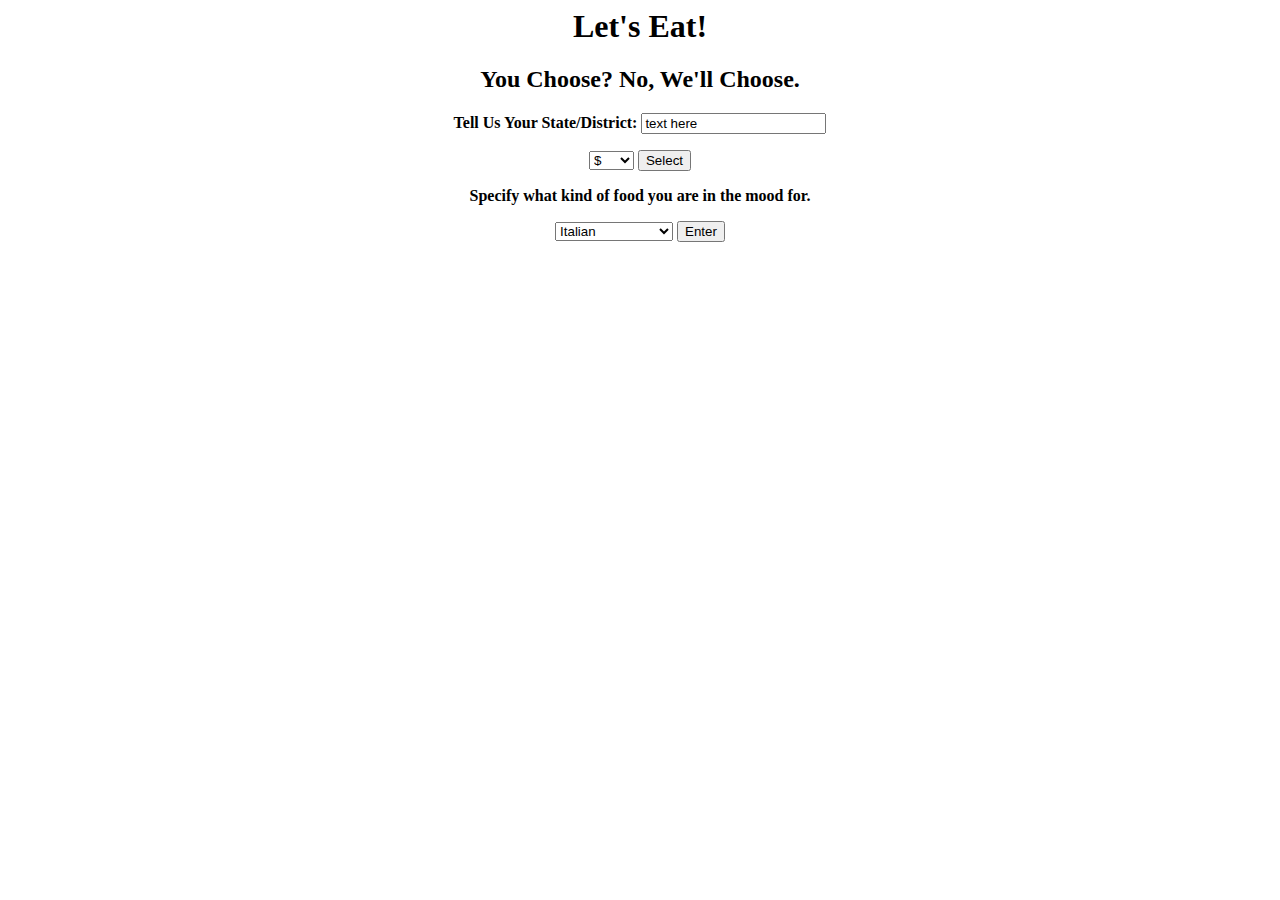
==== index.html @ 3923fe5b "Rename LetsEat.html to index.html" ====
<html>
<html lang="en">
<link rel= "stylesheet" href="LetsEat.css">
<script src= "final.js"> </script>
<header><h1><center> <b>Let's Eat!</b> </header></h1></center>
<h2> <center><b>You Choose? No, We'll Choose. </b></h2> </center>
<p><center>
         <label><b>Tell Us Your State/District:</b></label>
         <input type = "text"
                id = "myText"
                value = "text here" />
       </p></center>
<p><center>
<p><center>
  <style>
body {
    background-image: url("foodbackground.jpg");
    height: 100%
    background-attachment: scroll;
    background-position: center;
    background-repeat: no-repeat;
    background-size: cover;
}
}
</style>
</head>
<body>
  <div class="dropdown">
    <select name="price" id="price">
    <div class="dropdown-content">
      <option value= "$"> $ </option>
      <option value= "$$"> $$ </option>
      <option value= "$$$"> $$$ </option>
    </div>
  </div>
      <p><b>How much are you willing to spend?</b></p>




        </select>
        <button onClick = "innerHTML = document.getElementById('price').value"> Select </button>

      <p><b>Specify what kind of food you are in the mood for.</b></p>
        <select name="food" id ="food">
          <div class="dropdown">
            <button class="dropbtn">Dropdown</button>
            <div class="dropdown-content">
              <option value="Italian">Italian </option>
              <option value="Latin/Hispanic">Latin/Hispanic</option>
              <option value="American">American</option>
              <option value="Asian">Asian</option>
              <option value= "French">French</option>
              <option value= "Random"> Random Choice</option>
            </div>
          </div>

        </select>
        <button onClick = "userInput(document.getElementById('price').value, document.getElementById('food').value)"> Enter </button>
        <div id = "restaurant"> </div>


            </html>
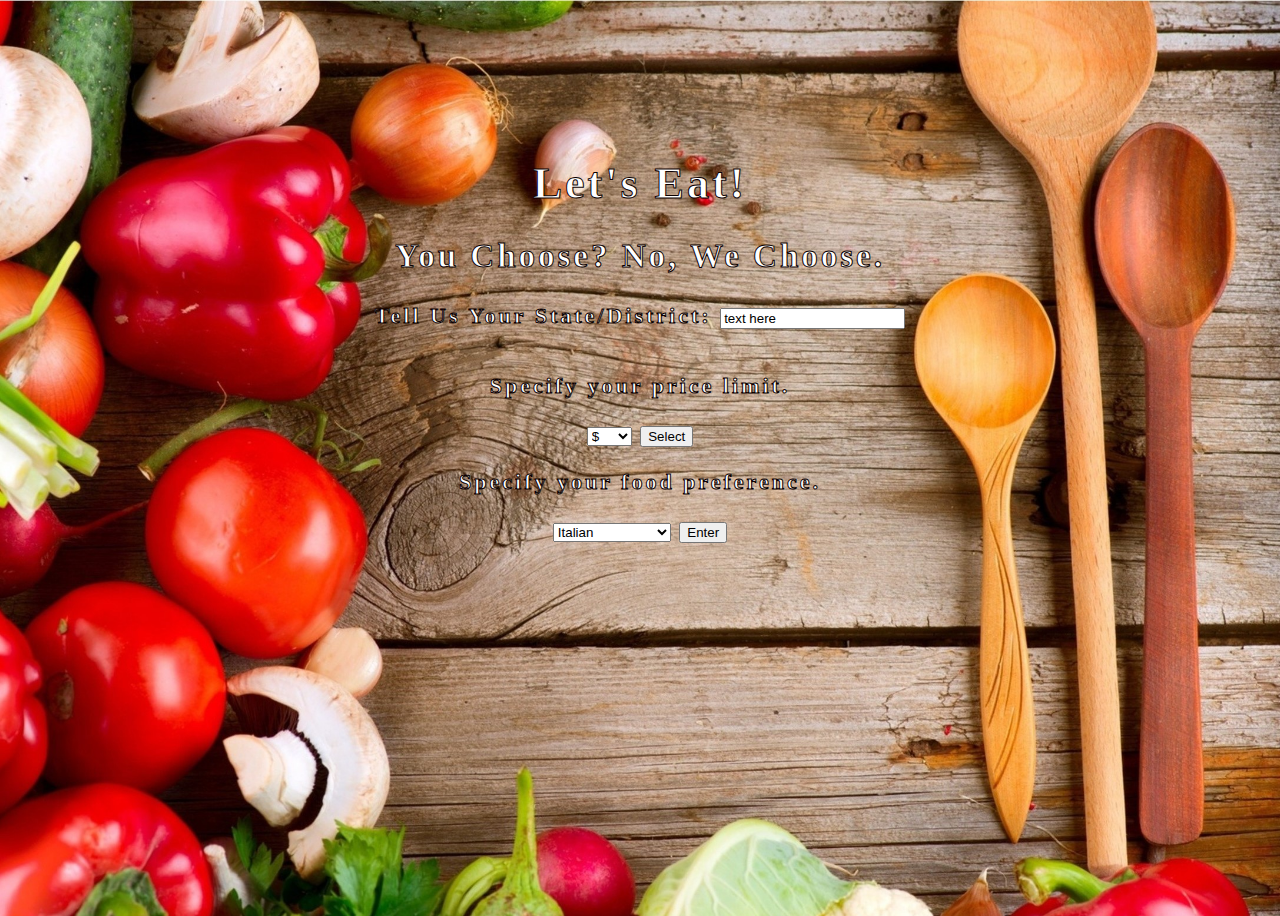
==== commit 0ca4e42f: "Rename Index.html to index.html" ====
--- a/index.html
+++ b/index.html
@@ -3,7 +3,7 @@
 <link rel= "stylesheet" href="LetsEat.css">
 <script src= "final.js"> </script>
 <header><h1><center> <b>Let's Eat!</b> </header></h1></center>
-<h2> <center><b>You Choose? No, We'll Choose. </b></h2> </center>
+<h2> <center><b>You Choose? No, We Choose. </b></h2> </center>
 <p><center>
          <label><b>Tell Us Your State/District:</b></label>
          <input type = "text"
@@ -15,7 +15,7 @@
   <style>
 body {
     background-image: url("foodbackground.jpg");
-    height: 100%
+    height: 100%;
     background-attachment: scroll;
     background-position: center;
     background-repeat: no-repeat;
@@ -26,6 +26,7 @@
 </head>
 <body>
   <div class="dropdown">
+      <p><b>Specify your price limit.</b></p>
     <select name="price" id="price">
     <div class="dropdown-content">
       <option value= "$"> $ </option>
@@ -41,7 +42,7 @@
         </select>
         <button onClick = "innerHTML = document.getElementById('price').value"> Select </button>
 
-      <p><b>Specify what kind of food you are in the mood for.</b></p>
+      <p><b>Specify your food preference.</b></p>
         <select name="food" id ="food">
           <div class="dropdown">
             <button class="dropbtn">Dropdown</button>
@@ -59,5 +60,6 @@
         <button onClick = "userInput(document.getElementById('price').value, document.getElementById('food').value)"> Enter </button>
         <div id = "restaurant"> </div>
 
+      </body>
+            </html>
 
-            </html>
--- a/LetsEat.css
+++ b/LetsEat.css
@@ -0,0 +1,94 @@
+<div class="boxed">
+  This text is enclosed in a box.
+</div>
+.boxed {
+  border: 1px solid white ;
+}
+  p{
+    font-family: impact;
+    color: white;
+    letter-spacing: 3px
+  }
+h1{
+  padding-top: 150px;
+  font-family: Impact;
+  color: white;
+  letter-spacing: 3px;
+  -webkit-text-stroke-width: 1px;
+  -webkit-text-stroke-color: #0C0000;
+}
+p{
+  font-family: Impact;
+  color: white;
+  letter-spacing: 3px;
+  -webkit-text-stroke-width: 1px;
+  -webkit-text-stroke-color: #0C0000;
+
+}
+h2{
+  color: white;
+  font-family:Impact;
+  letter-spacing: 3px;
+  -webkit-text-stroke-width: 1px;
+  -webkit-text-stroke-color: #0C0000;
+}
+
+label{
+  color: white;
+  font-family:Impact;
+  letter-spacing: 3px;
+  -webkit-text-stroke-width: 1px;
+  -webkit-text-stroke-color: #0C0000;
+}
+
+body{
+  color:#C60606;
+  font-family:Impact;
+  letter-spacing: 3px;
+  font-size: 22px;
+
+}
+
+div{}
+
+  * Dropdown Button */
+  .dropbtn {
+      background-color: #4CAF50;
+      color: white;
+      padding: 16px;
+      font-size: 16px;
+      border: none;
+  }
+
+  /* The container <div> - needed to position the dropdown content */
+  .dropdown {
+      position: relative;
+      display: inline-block;
+  }
+
+  /* Dropdown Content (Hidden by Default) */
+  .dropdown-content {
+      display: none;
+      position: absolute;
+      background-color: red;
+      min-width: 160px;
+      box-shadow: 0px 8px 16px 0px rgba(0,0,0,0.2);
+      z-index: 1;
+  }
+
+  /* Links inside the dropdown */
+  .dropdown-content a {
+      color: black;
+      padding: 12px 16px;
+      text-decoration: none;
+      display: block;
+  }
+
+  /* Change color of dropdown links on hover */
+  .dropdown-content a:hover {background-color: white;}
+
+  /* Show the dropdown menu on hover */
+  .dropdown:hover .dropdown-content {display: block;}
+
+  /* Change the background color of the dropdown button when the dropdown content is shown */
+  .dropdown:hover .dropbtn {background-color: #3e8e41;}
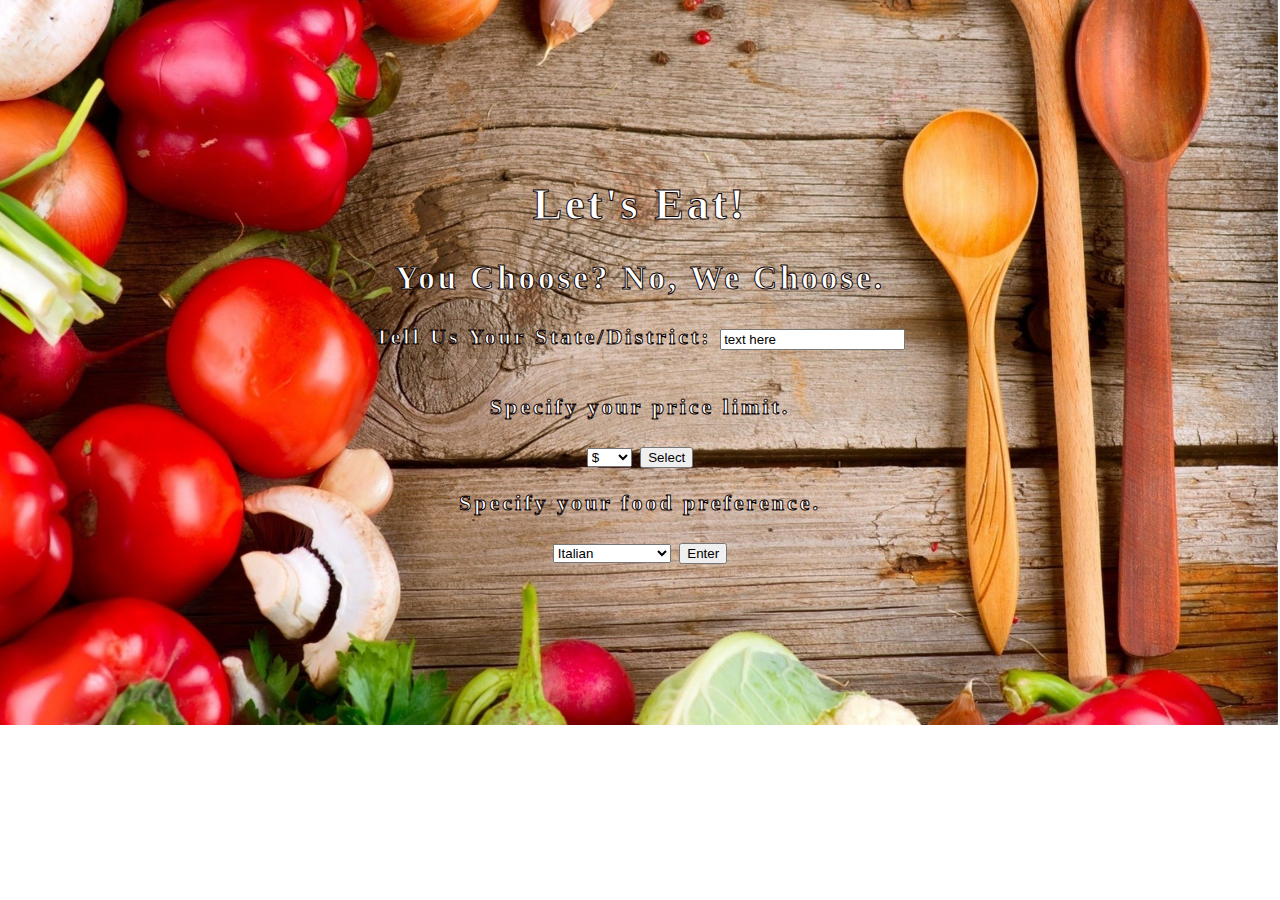
==== commit 14c34b08: "Update index.html" ====
--- a/index.html
+++ b/index.html
@@ -1,3 +1,4 @@
+<!DOCTYPE HTML>
 <html>
 <html lang="en">
 <link rel= "stylesheet" href="LetsEat.css">
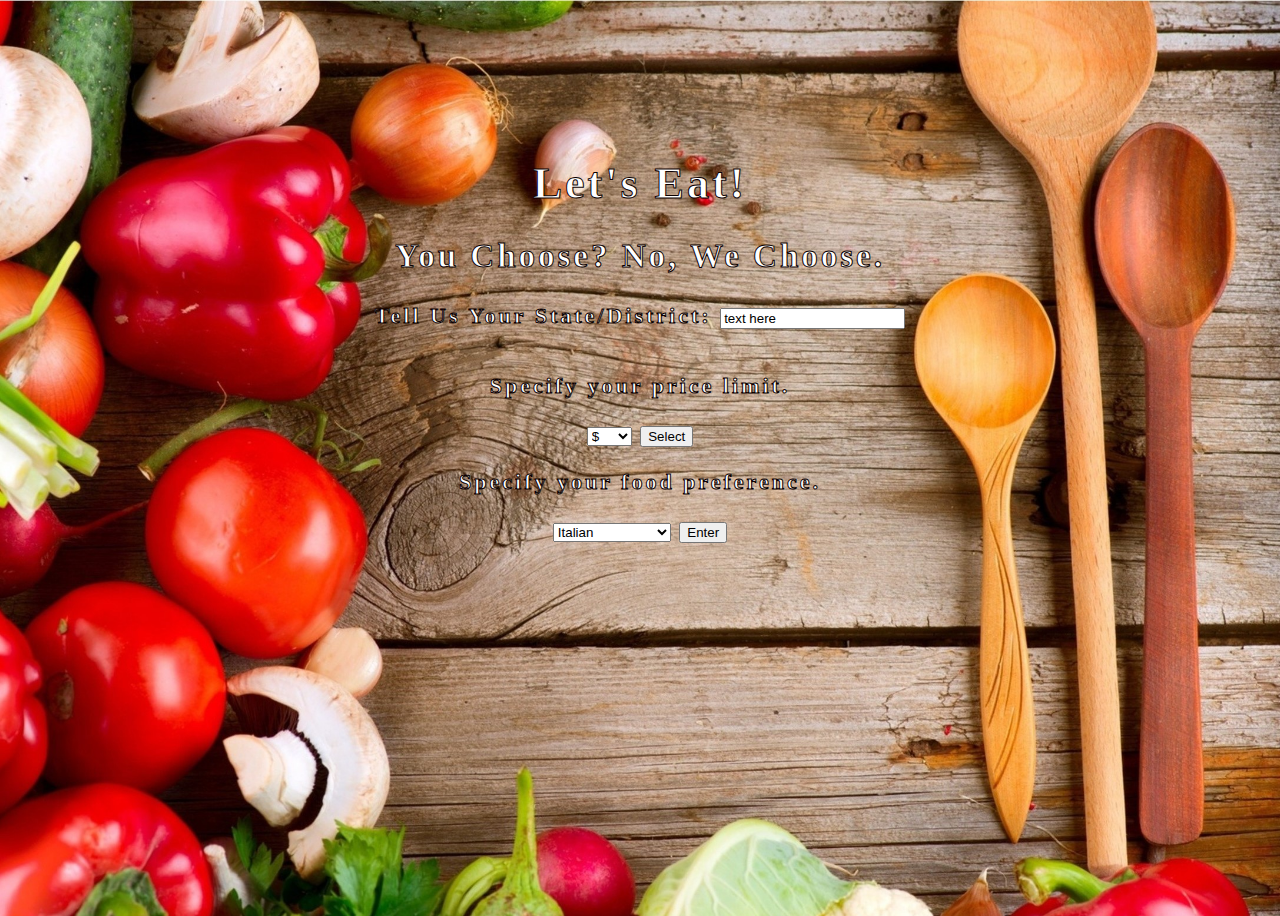
==== commit 54d401a9: "Update index.html" ====
--- a/index.html
+++ b/index.html
@@ -1,4 +1,3 @@
-<!DOCTYPE HTML>
 <html>
 <html lang="en">
 <link rel= "stylesheet" href="LetsEat.css">
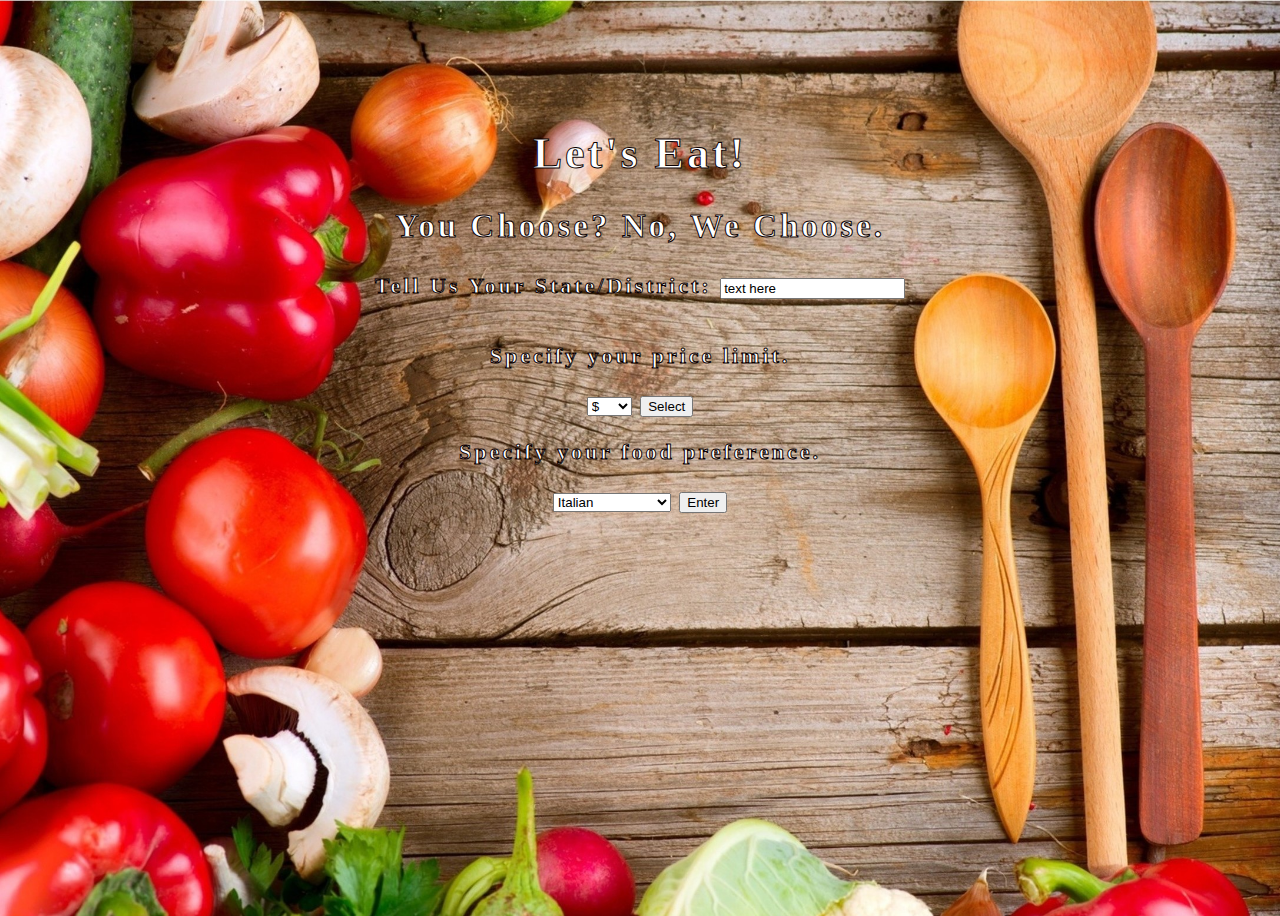
==== commit 8f17ea72: "Capitalized Final.js" ====
--- a/index.html
+++ b/index.html
@@ -1,7 +1,7 @@
 <html>
 <html lang="en">
 <link rel= "stylesheet" href="LetsEat.css">
-<script src= "final.js"> </script>
+<script src= "Final.js"> </script>
 <header><h1><center> <b>Let's Eat!</b> </header></h1></center>
 <h2> <center><b>You Choose? No, We Choose. </b></h2> </center>
 <p><center>
--- a/LetsEat.css
+++ b/LetsEat.css
@@ -2,15 +2,15 @@
   This text is enclosed in a box.
 </div>
 .boxed {
-  border: 1px solid white ;
+  border: 1px solid white;
 }
   p{
     font-family: impact;
     color: white;
-    letter-spacing: 3px
+    letter-spacing: 3px;
   }
 h1{
-  padding-top: 150px;
+  padding-top: 120px;
   font-family: Impact;
   color: white;
   letter-spacing: 3px;
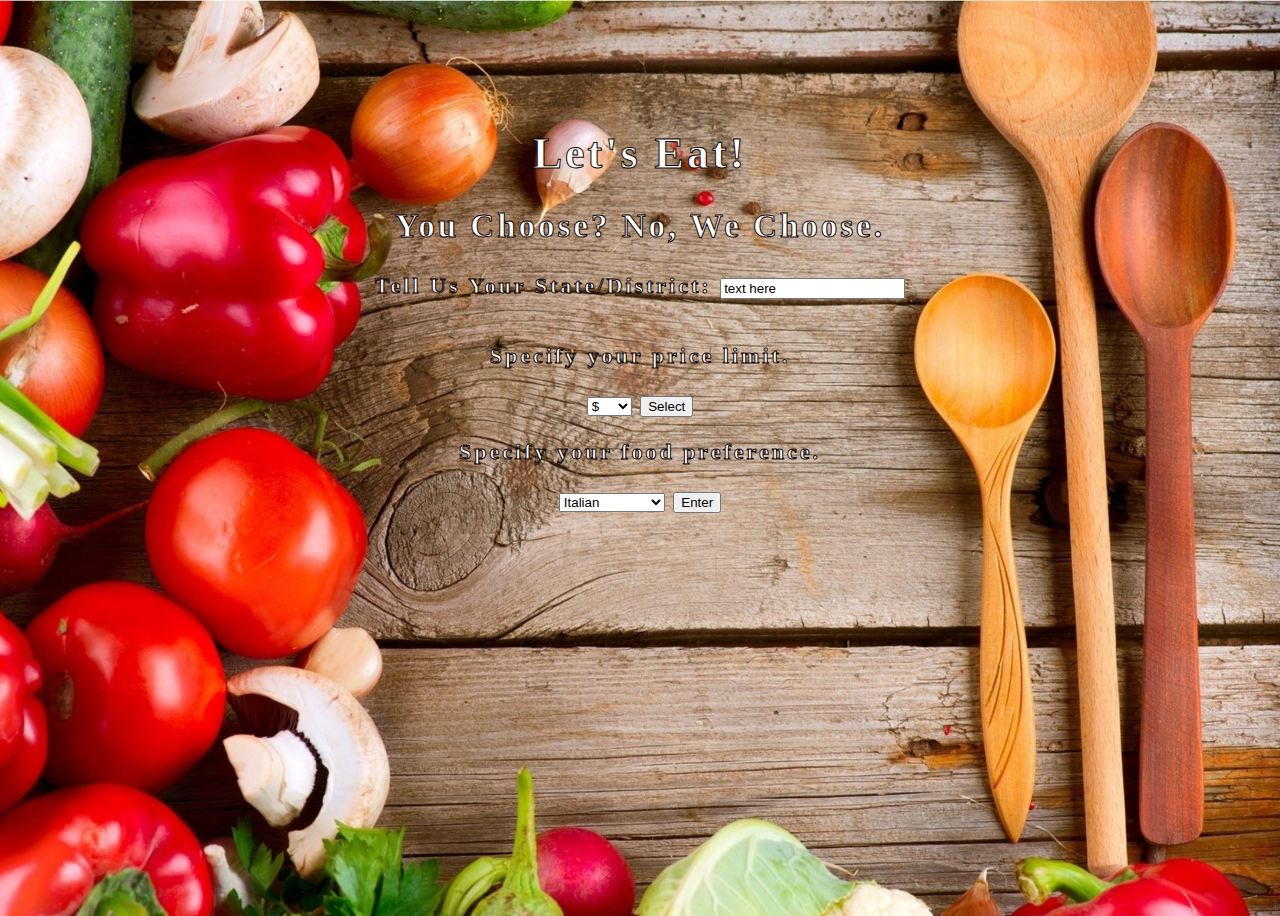
==== commit 84f27039: "Update index.html" ====
--- a/index.html
+++ b/index.html
@@ -52,7 +52,6 @@
               <option value="American">American</option>
               <option value="Asian">Asian</option>
               <option value= "French">French</option>
-              <option value= "Random"> Random Choice</option>
             </div>
           </div>
 
